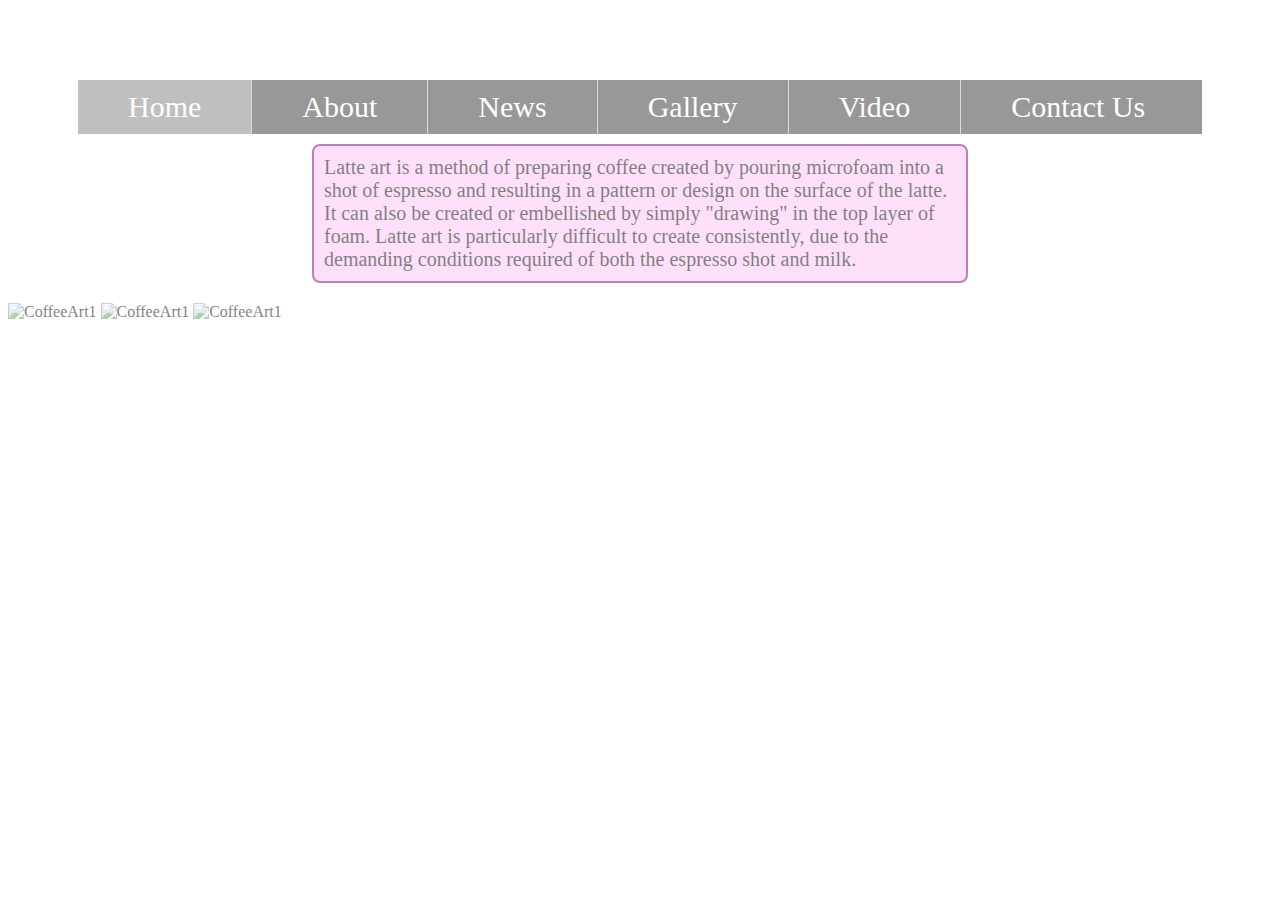
==== index.html @ 8cf348a1 "Update index.html" ====
<!DOCTYPE html>
<html>
<head>
<title>Coffee</title>
  
  <!-- Google Analytics Content Experiment code -->
<script>function utmx_section(){}function utmx(){}(function(){var
k='189000648-1',d=document,l=d.location,c=d.cookie;
if(l.search.indexOf('utm_expid='+k)>0)return;
function f(n){if(c){var i=c.indexOf(n+'=');if(i>-1){var j=c.
indexOf(';',i);return escape(c.substring(i+n.length+1,j<0?c.
length:j))}}}var x=f('__utmx'),xx=f('__utmxx'),h=l.hash;d.write(
'<sc'+'ript src="'+'http'+(l.protocol=='https:'?'s://ssl':
'://www')+'.google-analytics.com/ga_exp.js?'+'utmxkey='+k+
'&utmx='+(x?x:'')+'&utmxx='+(xx?xx:'')+'&utmxtime='+new Date().
valueOf()+(h?'&utmxhash='+escape(h.substr(1)):'')+
'" type="text/javascript" charset="utf-8"><\/sc'+'ript>')})();
</script><script>utmx('url','A/B');</script>
<!-- End of Google Analytics Content Experiment code -->

  <!-- Global site tag (gtag.js) - Google Analytics -->
<script async src="https://www.googletagmanager.com/gtag/js?id=UA-133542092-1"></script>
<script>
  window.dataLayer = window.dataLayer || [];
  function gtag(){dataLayer.push(arguments);}
  gtag('js', new Date());

  gtag('config', 'UA-133542092-1');
</script>
  

<link rel="stylesheet" href="theme.css">
</head>
<body>

<h1> ~ CoffeE ~ </h1>
<ul>
  <li><a class="active" href="index.html">Home</a></li>
  <li><a href="about.html">About</a></li>
  <li><a href="news.html">News</a></li>
  <li><a href="gallery.html">Gallery</a></li>
  <li><a href="video.html">Video</a></li>
  <li><a href="contactus.html">Contact Us</a></li>
</ul>
  <p class="box">Latte art is a method of preparing coffee created by pouring microfoam into a shot of espresso and resulting in a pattern or design on the surface of the latte. It can also be created or embellished by simply "drawing" in the top layer of foam. Latte art is particularly difficult to create consistently, due to the demanding conditions required of both the espresso shot and milk.</p>
<p></p>
<img src="https://store-images.s-microsoft.com/image/apps.29972.14474337564596307.6c783b22-9460-4205-938c-2969961ed85c.aa21aff2-b2b2-411b-88bb-158187c6e238?mode=scale&q=90&h=1080&w=1920" alt="CoffeeArt1" class="center" width="900" height="600" >
<img src="" alt="CoffeeArt1">
<img src="" alt="CoffeeArt1">
</body>
</html>
---- theme.css ----
body {
  background-image: url(https://cdn.shopify.com/s/files/1/1175/1170/files/coffee-beans_1400x.jpg?v=1520624610);
  
  background-repeat: no-repeat; /* Do not repeat the image */
  background-size: cover; /* Resize the background image to cover the entire container */
  opacity: 50%;
}

h1 {
  color: white;
  text-align: center;
}

p {
  font-family: verdana;
  font-size: 20px;
}
ul {
  list-style-type: none;
  margin: 10px 70px;
  padding: 0;
  overflow: hidden;
  background-color: #333;
}

li {
  float: left;
  border-right:1px solid #bbb;
}

li:last-child {
  border-right: none;
}

li a {
  display: block;
  color: white;
  text-align: center;
  padding: 10px 50px;
  text-decoration: none;
  font-size: 30px;
}

li a:hover:not(.active) {
  background-color: #111;
}

.active {
  background-color: grey;
}

p.box {
  border: 2px solid purple;
  border-radius: 8px;
  margin: auto;
  width: 50%;
  padding: 10px;
  background-color: #FFC2F6;
  
  
}

h3{

}
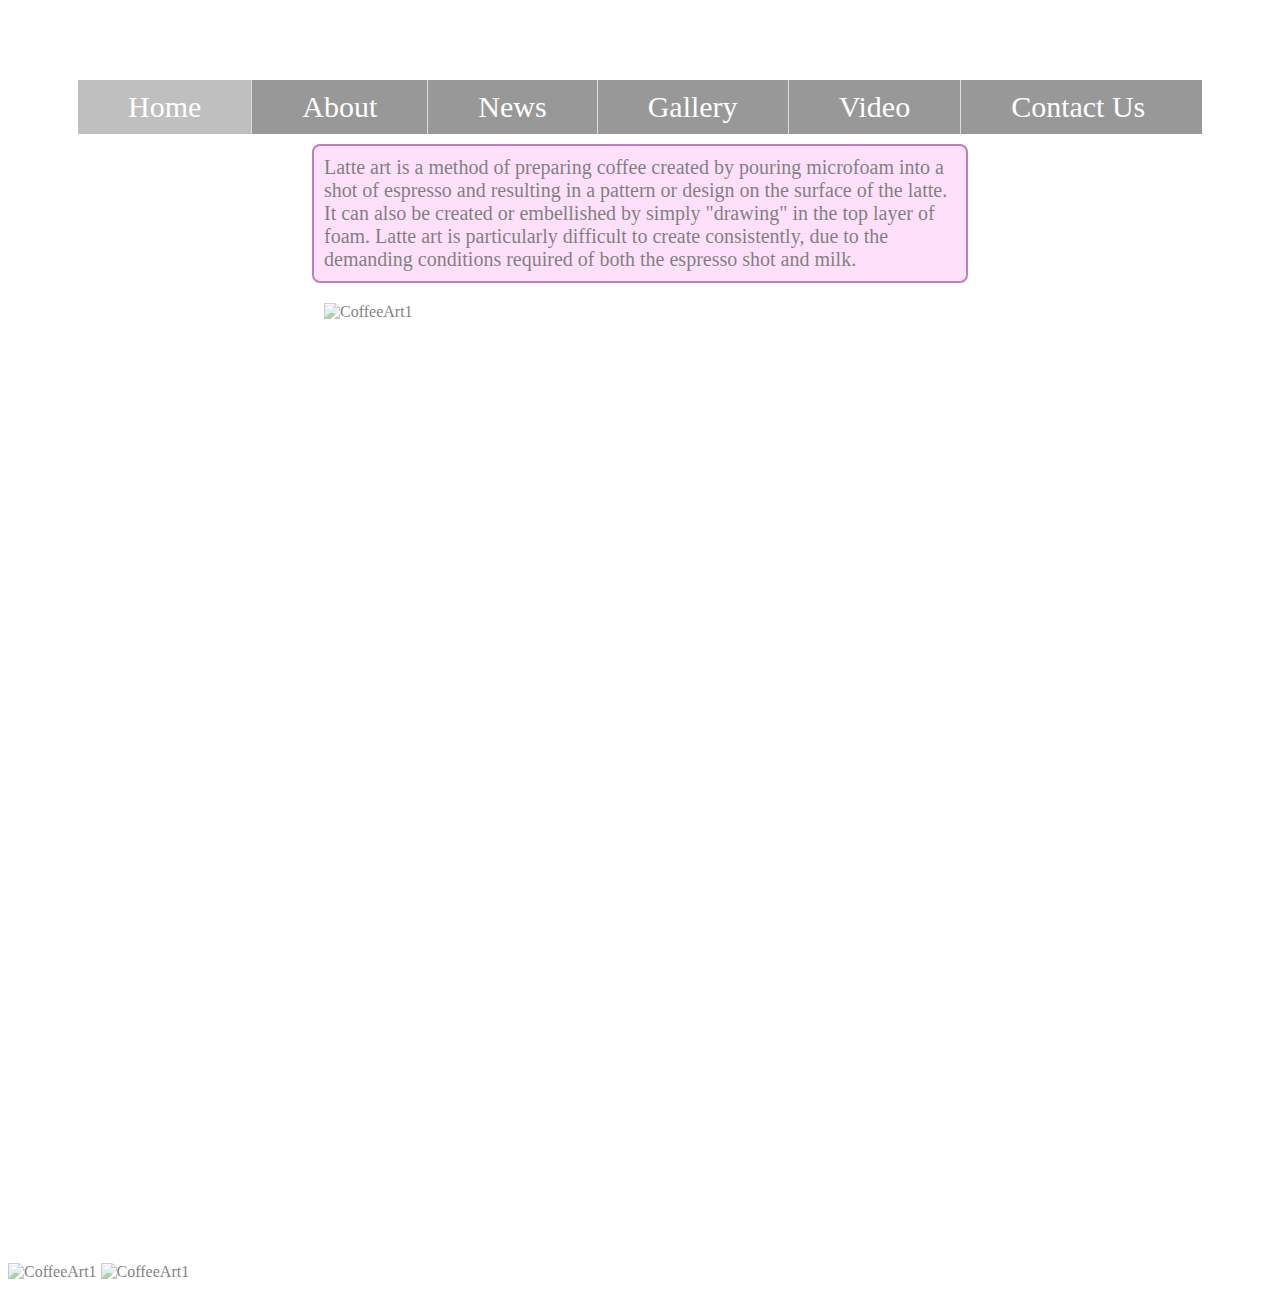
==== commit badd69eb: "Update index.html" ====
--- a/index.html
+++ b/index.html
@@ -44,7 +44,7 @@
 </ul>
   <p class="box">Latte art is a method of preparing coffee created by pouring microfoam into a shot of espresso and resulting in a pattern or design on the surface of the latte. It can also be created or embellished by simply "drawing" in the top layer of foam. Latte art is particularly difficult to create consistently, due to the demanding conditions required of both the espresso shot and milk.</p>
 <p></p>
-<img src="https://store-images.s-microsoft.com/image/apps.29972.14474337564596307.6c783b22-9460-4205-938c-2969961ed85c.aa21aff2-b2b2-411b-88bb-158187c6e238?mode=scale&q=90&h=1080&w=1920" alt="CoffeeArt1" class="center" width="900" height="600" >
+<img src="https://store-images.s-microsoft.com/image/apps.29972.14474337564596307.6c783b22-9460-4205-938c-2969961ed85c.aa21aff2-b2b2-411b-88bb-158187c6e238?mode=scale&q=90&h=1080&w=1920" alt="CoffeeArt1" class="center" width="1280" height="960" >
 <img src="" alt="CoffeeArt1">
 <img src="" alt="CoffeeArt1">
 </body>
--- a/theme.css
+++ b/theme.css
@@ -56,8 +56,15 @@
   width: 50%;
   padding: 10px;
   background-color: #FFC2F6;
+
   
-  
+}
+
+.center {
+  display: block;
+  margin-left: auto;
+  margin-right: auto;
+  width: 50%;
 }
 
 h3{
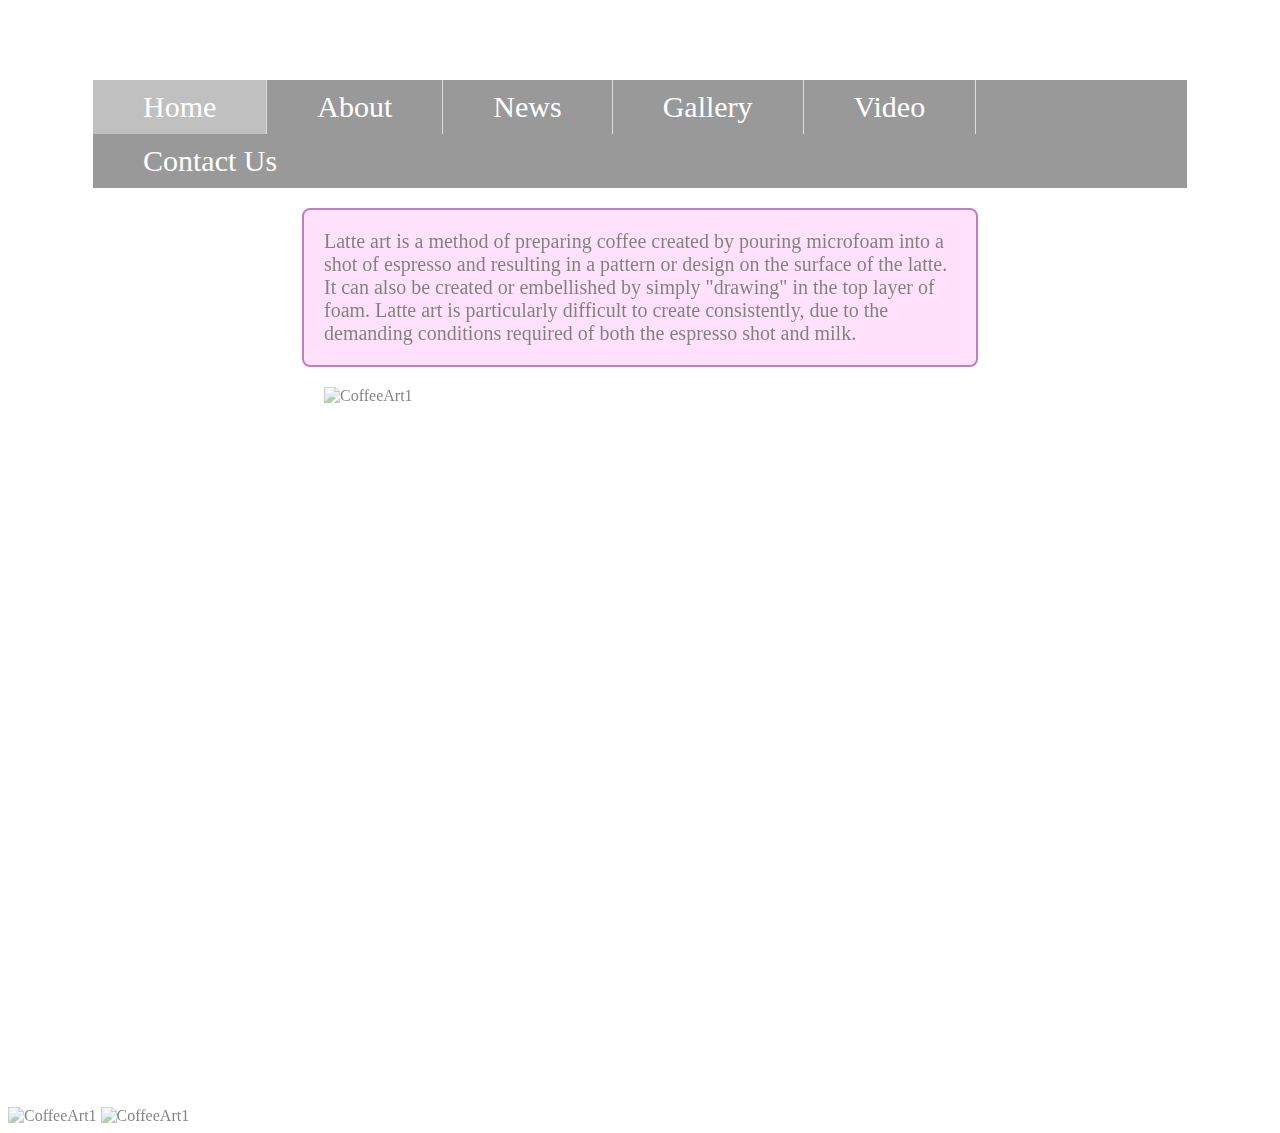
==== commit 1488ed78: "Update index.html" ====
--- a/index.html
+++ b/index.html
@@ -44,7 +44,7 @@
 </ul>
   <p class="box">Latte art is a method of preparing coffee created by pouring microfoam into a shot of espresso and resulting in a pattern or design on the surface of the latte. It can also be created or embellished by simply "drawing" in the top layer of foam. Latte art is particularly difficult to create consistently, due to the demanding conditions required of both the espresso shot and milk.</p>
 <p></p>
-<img src="https://store-images.s-microsoft.com/image/apps.29972.14474337564596307.6c783b22-9460-4205-938c-2969961ed85c.aa21aff2-b2b2-411b-88bb-158187c6e238?mode=scale&q=90&h=1080&w=1920" alt="CoffeeArt1" class="center" width="1280" height="960" >
+<img src="https://store-images.s-microsoft.com/image/apps.29972.14474337564596307.6c783b22-9460-4205-938c-2969961ed85c.aa21aff2-b2b2-411b-88bb-158187c6e238?mode=scale&q=90&h=1080&w=1920" alt="CoffeeArt1" class="center" width="1280" height="720" >
 <img src="" alt="CoffeeArt1">
 <img src="" alt="CoffeeArt1">
 </body>
--- a/theme.css
+++ b/theme.css
@@ -17,7 +17,7 @@
 }
 ul {
   list-style-type: none;
-  margin: 10px 70px;
+  margin: 20px 85px;
   padding: 0;
   overflow: hidden;
   background-color: #333;
@@ -54,7 +54,7 @@
   border-radius: 8px;
   margin: auto;
   width: 50%;
-  padding: 10px;
+  padding: 20px;
   background-color: #FFC2F6;
 
   
@@ -67,6 +67,14 @@
   width: 50%;
 }
 
+.inline{
+ display: block;
+  margin-left: auto;
+  margin-right: auto;
+  width: 50%;
+ display: inline-block;
+}
+
 h3{
 
 }
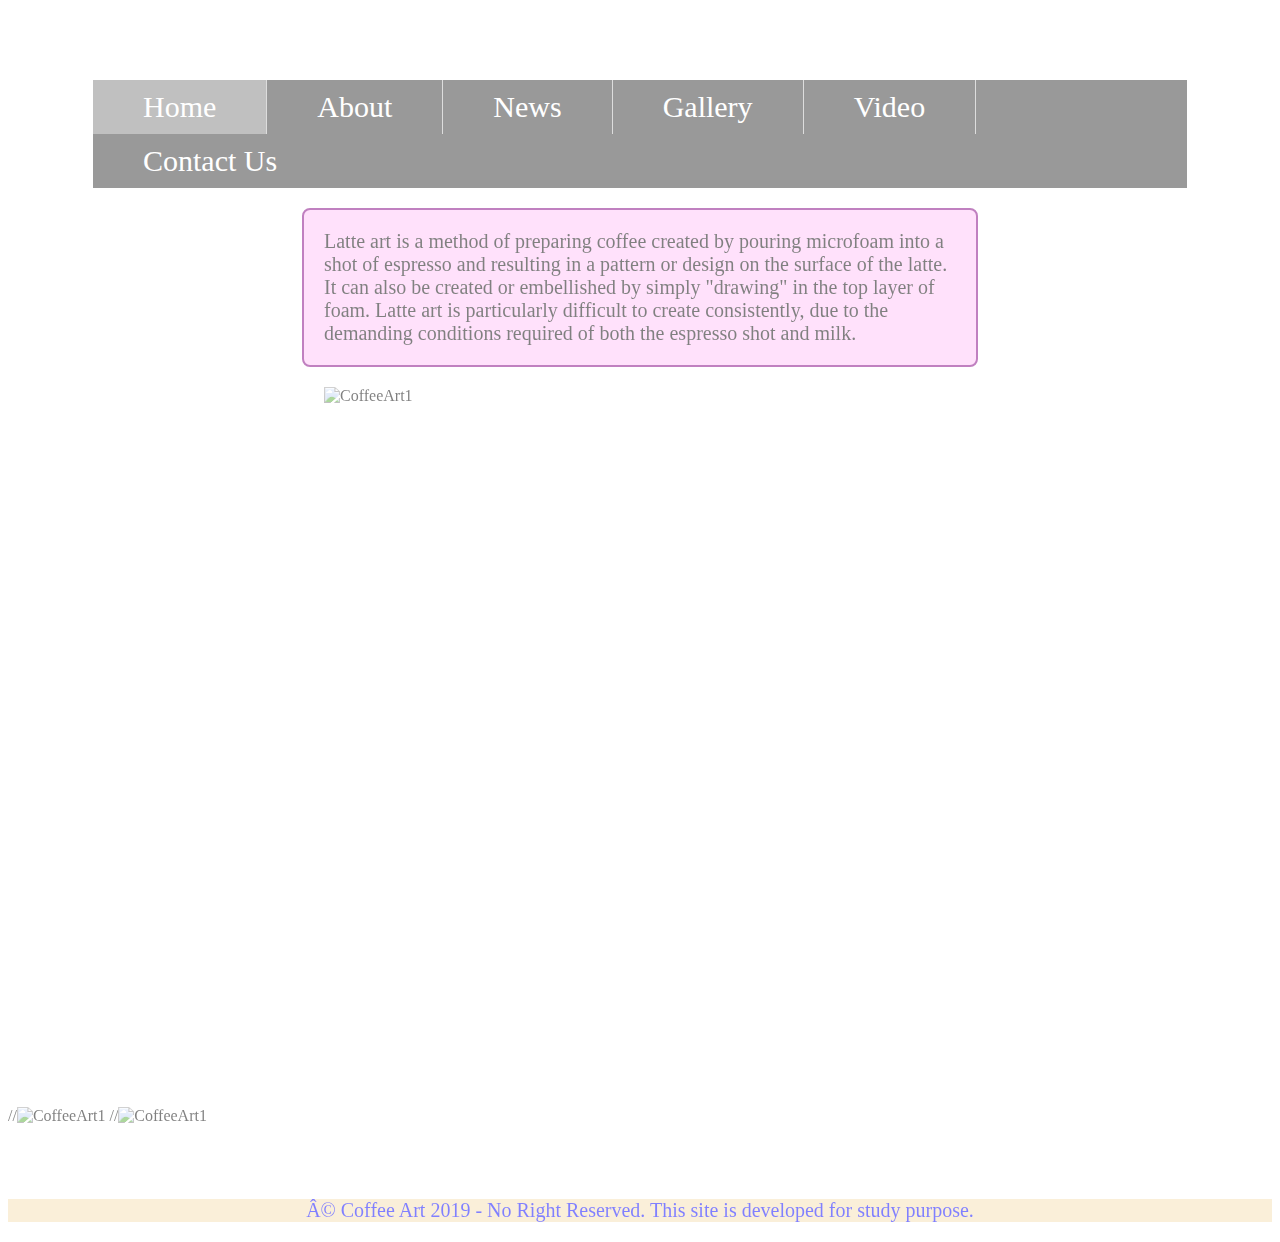
==== commit bcc1b911: "Update index.html" ====
--- a/index.html
+++ b/index.html
@@ -45,7 +45,10 @@
   <p class="box">Latte art is a method of preparing coffee created by pouring microfoam into a shot of espresso and resulting in a pattern or design on the surface of the latte. It can also be created or embellished by simply "drawing" in the top layer of foam. Latte art is particularly difficult to create consistently, due to the demanding conditions required of both the espresso shot and milk.</p>
 <p></p>
 <img src="https://store-images.s-microsoft.com/image/apps.29972.14474337564596307.6c783b22-9460-4205-938c-2969961ed85c.aa21aff2-b2b2-411b-88bb-158187c6e238?mode=scale&q=90&h=1080&w=1920" alt="CoffeeArt1" class="center" width="1280" height="720" >
-<img src="" alt="CoffeeArt1">
-<img src="" alt="CoffeeArt1">
+//<img src="" alt="CoffeeArt1">
+//<img src="" alt="CoffeeArt1">
+  
+<br/><br/><br/><br/>
 </body>
+  <footer><p class="foot">© Coffee Art 2019 - No Right Reserved. This site is developed for study purpose.</p></footer>
 </html>
--- a/theme.css
+++ b/theme.css
@@ -68,13 +68,30 @@
 }
 
 .inline{
- display: block;
+ display: inline-block;
   margin-left: auto;
   margin-right: auto;
   width: 50%;
- display: inline-block;
+ }
+
+.links{
+  background-color: #777cf4;
+  color: white;
+  padding: 14px 25px;
+  text-align: center;
+  text-decoration: none;
+  display: inline-block;
 }
 
-h3{
+a.links:hover, a.links:active {
+  background-color: #88d0f7;
+}
 
+.foot{
+  background-color: 	#F5DEB3;
+  width: 100%;
+  left: 0;
+  bottom: 0;
+  color: blue;
+  text-align: center;
 }
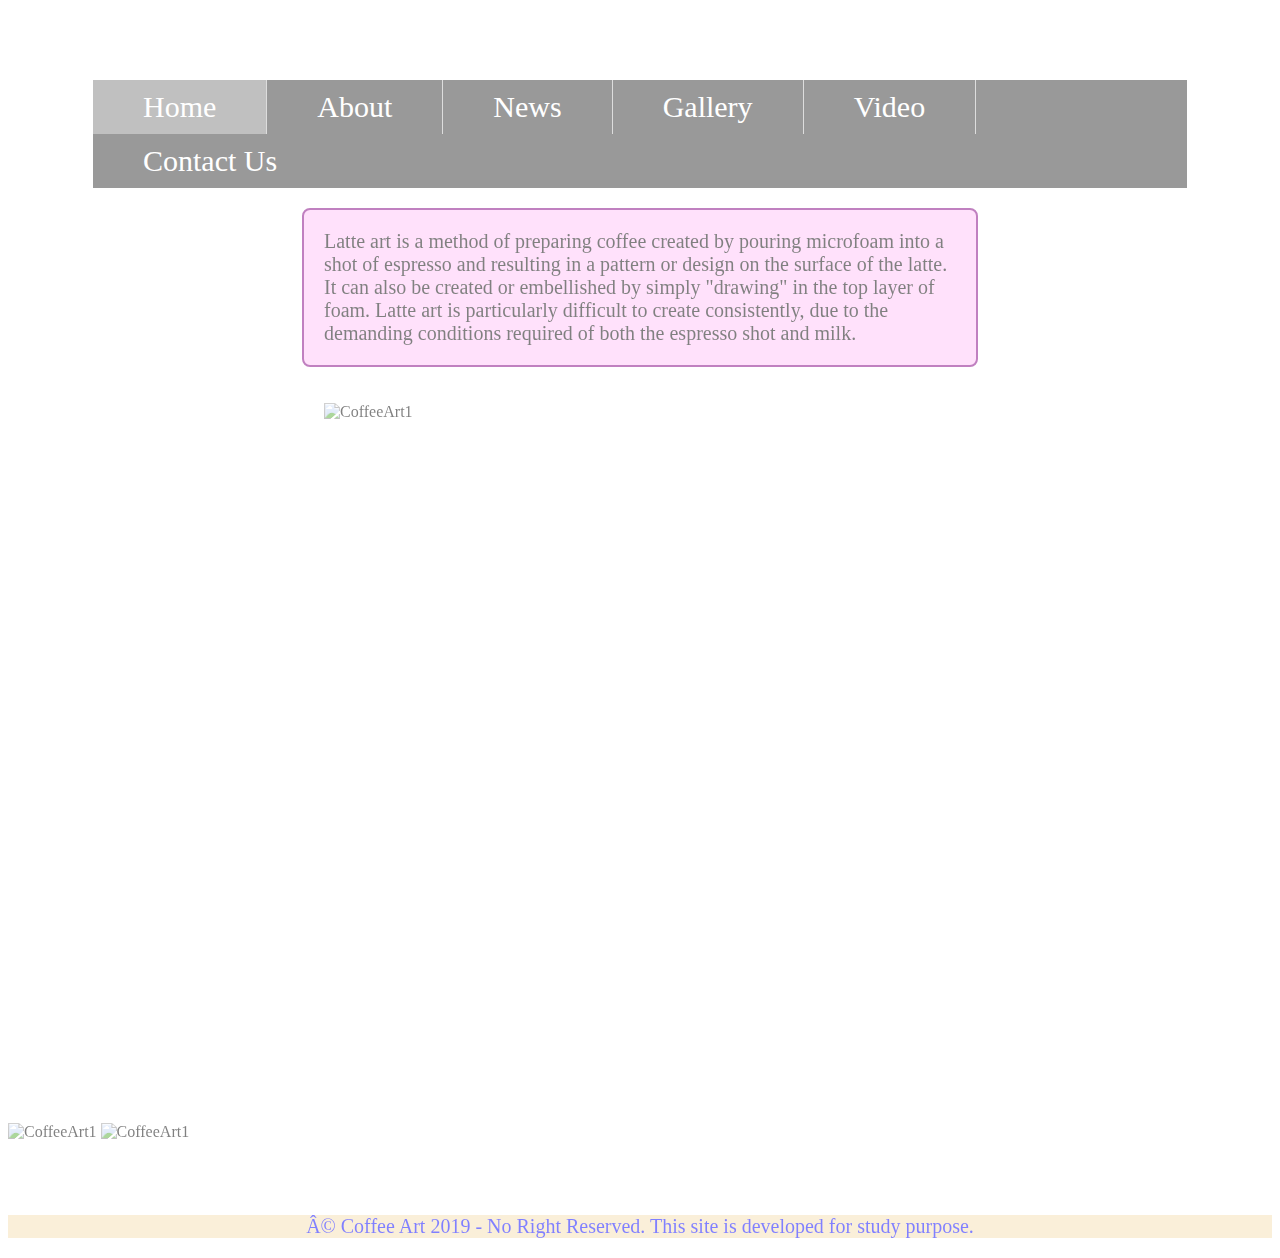
==== commit 2c4cd6e0: "Update index.html" ====
--- a/index.html
+++ b/index.html
@@ -43,10 +43,10 @@
   <li><a href="contactus.html">Contact Us</a></li>
 </ul>
   <p class="box">Latte art is a method of preparing coffee created by pouring microfoam into a shot of espresso and resulting in a pattern or design on the surface of the latte. It can also be created or embellished by simply "drawing" in the top layer of foam. Latte art is particularly difficult to create consistently, due to the demanding conditions required of both the espresso shot and milk.</p>
-<p></p>
+<br/><br/>
 <img src="https://store-images.s-microsoft.com/image/apps.29972.14474337564596307.6c783b22-9460-4205-938c-2969961ed85c.aa21aff2-b2b2-411b-88bb-158187c6e238?mode=scale&q=90&h=1080&w=1920" alt="CoffeeArt1" class="center" width="1280" height="720" >
-//<img src="" alt="CoffeeArt1">
-//<img src="" alt="CoffeeArt1">
+<img src="" alt="CoffeeArt1">
+<img src="" alt="CoffeeArt1">
   
 <br/><br/><br/><br/>
 </body>
--- a/theme.css
+++ b/theme.css
@@ -91,7 +91,8 @@
   background-color: 	#F5DEB3;
   width: 100%;
   left: 0;
-  bottom: 0;
+  
   color: blue;
   text-align: center;
+  
 }
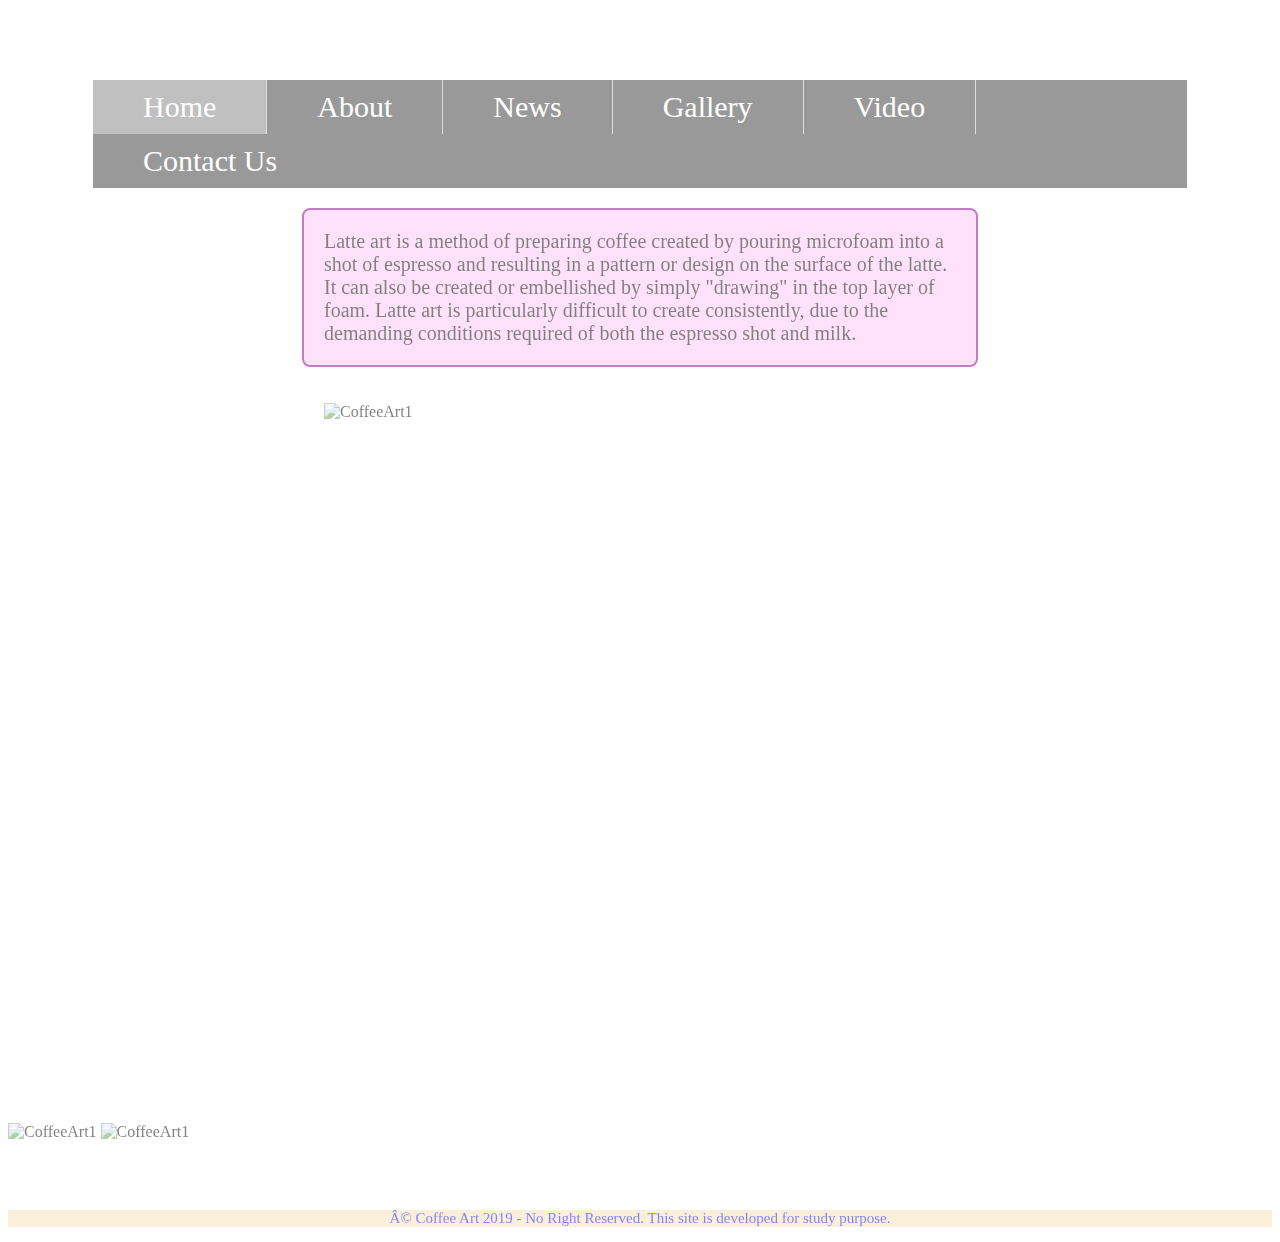
==== commit 6a18c55f: "Update index.html" ====
--- a/index.html
+++ b/index.html
@@ -44,7 +44,7 @@
 </ul>
   <p class="box">Latte art is a method of preparing coffee created by pouring microfoam into a shot of espresso and resulting in a pattern or design on the surface of the latte. It can also be created or embellished by simply "drawing" in the top layer of foam. Latte art is particularly difficult to create consistently, due to the demanding conditions required of both the espresso shot and milk.</p>
 <br/><br/>
-<img src="https://store-images.s-microsoft.com/image/apps.29972.14474337564596307.6c783b22-9460-4205-938c-2969961ed85c.aa21aff2-b2b2-411b-88bb-158187c6e238?mode=scale&q=90&h=1080&w=1920" alt="CoffeeArt1" class="center" width="1280" height="720" >
+<img src="https://store-images.s-microsoft.com/image/apps.29972.14474337564596307.6c783b22-9460-4205-938c-2969961ed85c.aa21aff2-b2b2-411b-88bb-158187c6e238?mode=scale&q=90&h=1080&w=1920" alt="CoffeeArt1" class="center" width="1280px" height="720px" >
 <img src="" alt="CoffeeArt1">
 <img src="" alt="CoffeeArt1">
   
--- a/theme.css
+++ b/theme.css
@@ -49,7 +49,7 @@
   background-color: grey;
 }
 
-p.box {
+.box {
   border: 2px solid purple;
   border-radius: 8px;
   margin: auto;
@@ -89,10 +89,14 @@
 
 .foot{
   background-color: 	#F5DEB3;
+
   width: 100%;
-  left: 0;
-  
+  left:0;
+  right: 0;
+  bottom: 0;
   color: blue;
   text-align: center;
+
+  font-size: 15px;
   
 }
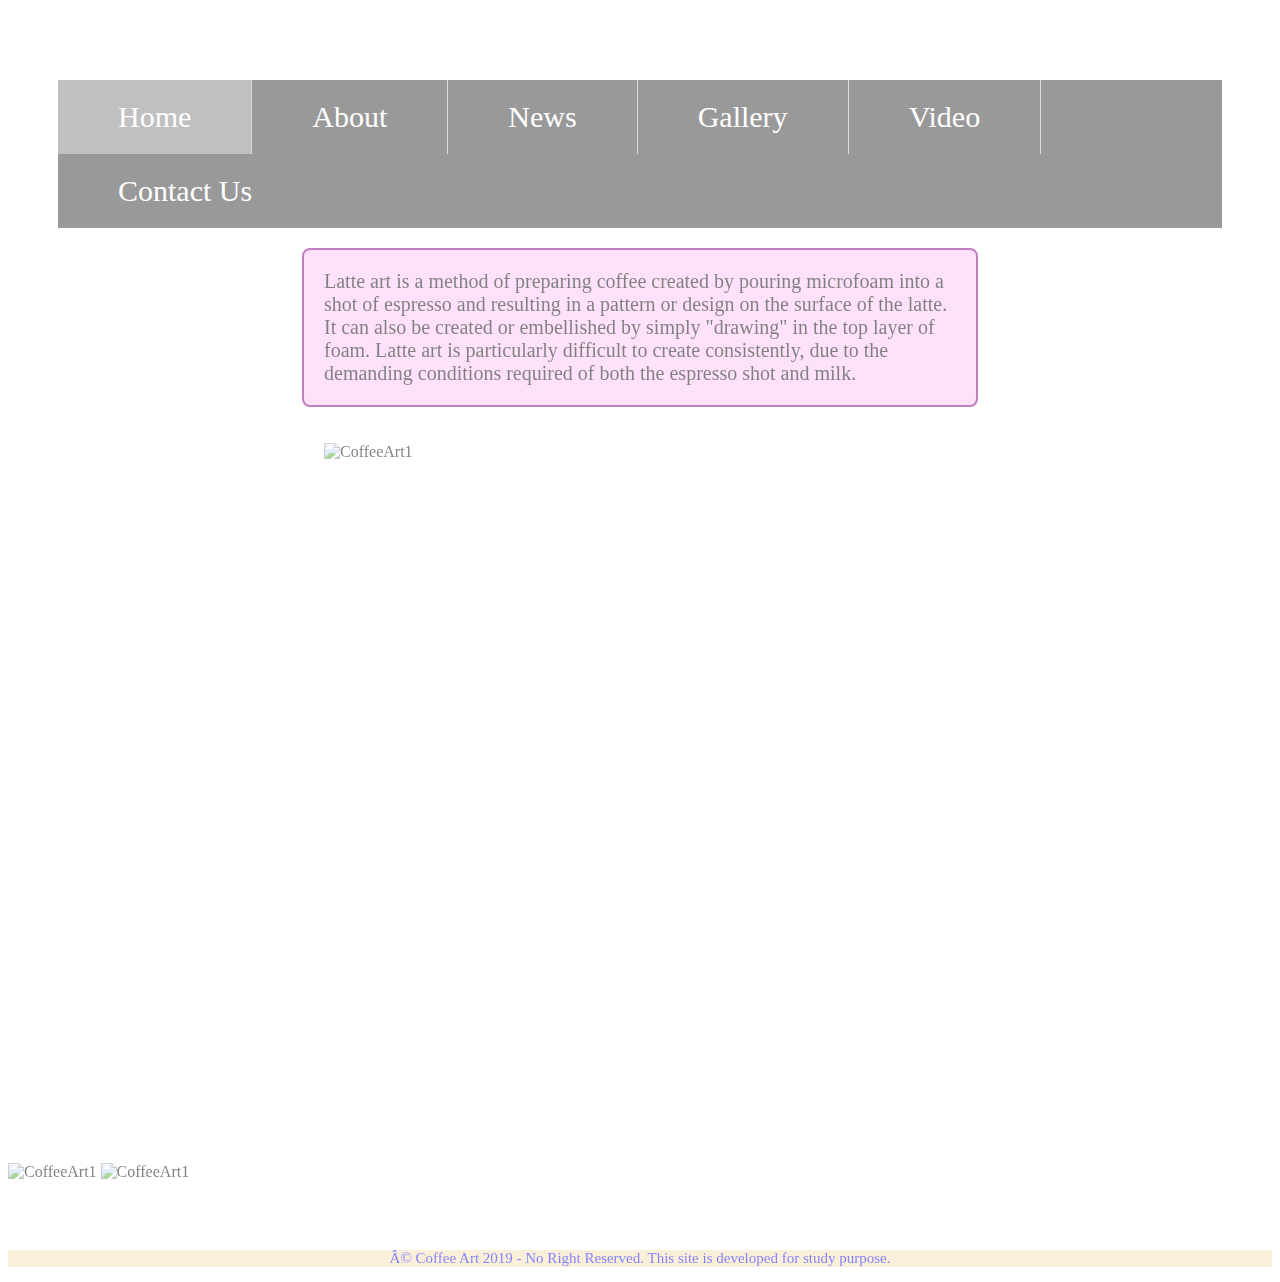
==== commit 48e08743: "Update index.html" ====
--- a/index.html
+++ b/index.html
@@ -44,7 +44,7 @@
 </ul>
   <p class="box">Latte art is a method of preparing coffee created by pouring microfoam into a shot of espresso and resulting in a pattern or design on the surface of the latte. It can also be created or embellished by simply "drawing" in the top layer of foam. Latte art is particularly difficult to create consistently, due to the demanding conditions required of both the espresso shot and milk.</p>
 <br/><br/>
-<img src="https://store-images.s-microsoft.com/image/apps.29972.14474337564596307.6c783b22-9460-4205-938c-2969961ed85c.aa21aff2-b2b2-411b-88bb-158187c6e238?mode=scale&q=90&h=1080&w=1920" alt="CoffeeArt1" class="center" width="1280px" height="720px" >
+<img src="https://store-images.s-microsoft.com/image/apps.29972.14474337564596307.6c783b22-9460-4205-938c-2969961ed85c.aa21aff2-b2b2-411b-88bb-158187c6e238?mode=scale&q=90&h=1080&w=1920" alt="CoffeeArt1" class="center" width=100% height="720px" >
 <img src="" alt="CoffeeArt1">
 <img src="" alt="CoffeeArt1">
   
--- a/theme.css
+++ b/theme.css
@@ -17,7 +17,7 @@
 }
 ul {
   list-style-type: none;
-  margin: 20px 85px;
+  margin: 20px 50px;
   padding: 0;
   overflow: hidden;
   background-color: #333;
@@ -36,7 +36,7 @@
   display: block;
   color: white;
   text-align: center;
-  padding: 10px 50px;
+  padding: 20px 60px;
   text-decoration: none;
   font-size: 30px;
 }
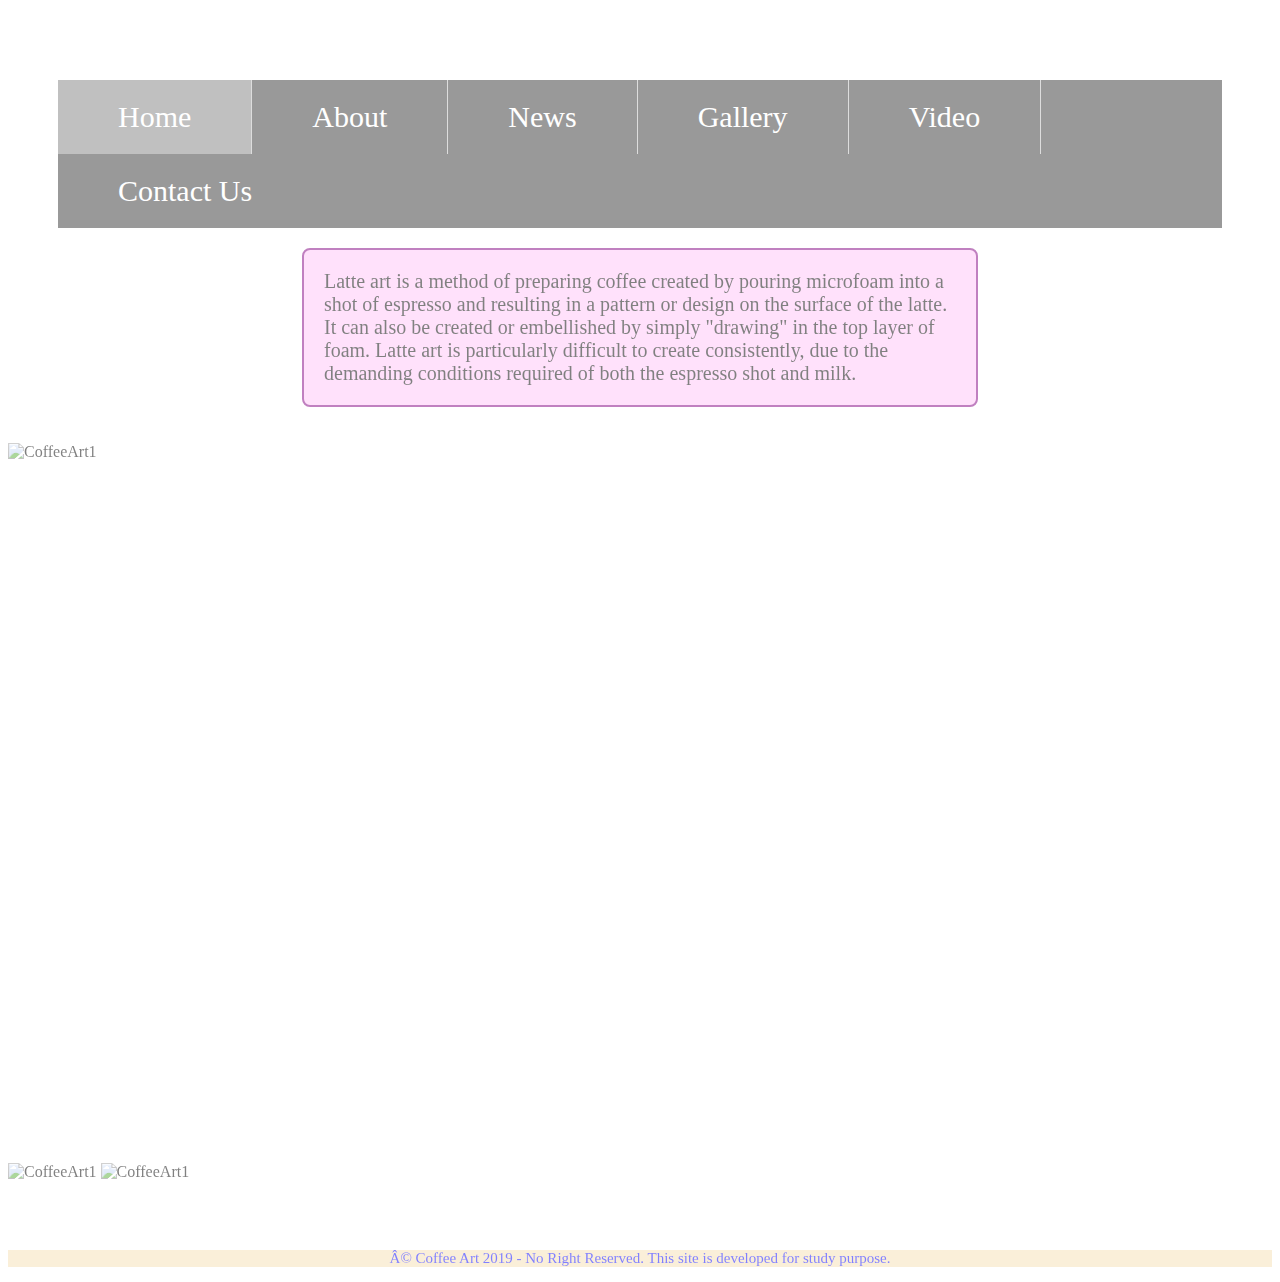
==== commit 8794aefe: "Update index.html" ====
--- a/index.html
+++ b/index.html
@@ -44,7 +44,7 @@
 </ul>
   <p class="box">Latte art is a method of preparing coffee created by pouring microfoam into a shot of espresso and resulting in a pattern or design on the surface of the latte. It can also be created or embellished by simply "drawing" in the top layer of foam. Latte art is particularly difficult to create consistently, due to the demanding conditions required of both the espresso shot and milk.</p>
 <br/><br/>
-<img src="https://store-images.s-microsoft.com/image/apps.29972.14474337564596307.6c783b22-9460-4205-938c-2969961ed85c.aa21aff2-b2b2-411b-88bb-158187c6e238?mode=scale&q=90&h=1080&w=1920" alt="CoffeeArt1" class="center" width=100% height="720px" >
+<img src="https://store-images.s-microsoft.com/image/apps.29972.14474337564596307.6c783b22-9460-4205-938c-2969961ed85c.aa21aff2-b2b2-411b-88bb-158187c6e238?mode=scale&q=90&h=1080&w=1920" alt="CoffeeArt1" class="center" style="width:1280px; height:720px;" >
 <img src="" alt="CoffeeArt1">
 <img src="" alt="CoffeeArt1">
   
